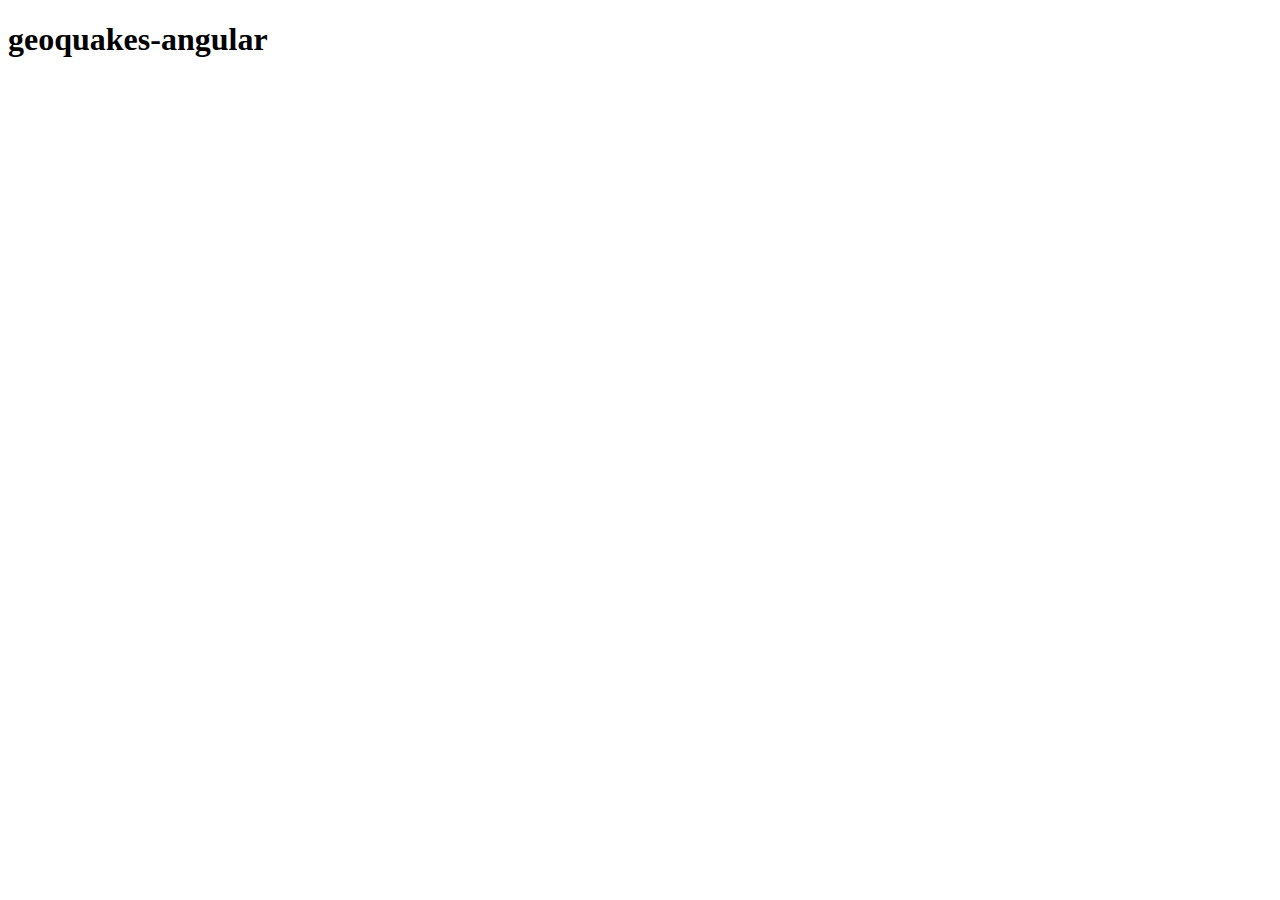
==== index.html @ 75e850ef "typo" ====
<!DOCTYPE html>
<html lang="en" ng-app="geoquakes">
  <head>
    <meta charset="utf-8">
    <meta name="viewport" content="width=device-width, initial-scale=1">

    <title>geoquakes</title>

    <!-- STYLESHEETS -->
    <link rel="stylesheet" href="/bower_components/bootstrap/dist/css/bootstrap.min.css">
    <link rel="stylesheet" href="/styles/styles.css">

    <!-- VENDOR SCRIPTS -->
    <script src="/bower_components/lodash/lodash.js"></script>
    <script src="/bower_components/angular/angular.min.js"></script>
    <script src="/bower_components/angular-route/angular-route.min.js"></script>
    <script src="/bower_components/angular-simple-logger/dist/angular-simple-logger.min.js"></script>
    <script src="/bower_components/angular-google-maps/dist/angular-google-maps.min.js"></script>

    <!-- APPLICATION SCRIPTS -->
    <script src="/scripts/app.js"></script>
    <script src="/scripts/controllers/EarthquakesIndexController.js"></script>

  </head>
  <body>
    <h1 class="text-center">geoquakes-angular</h1>
    <div ng-view></div>
  </body>

</html>
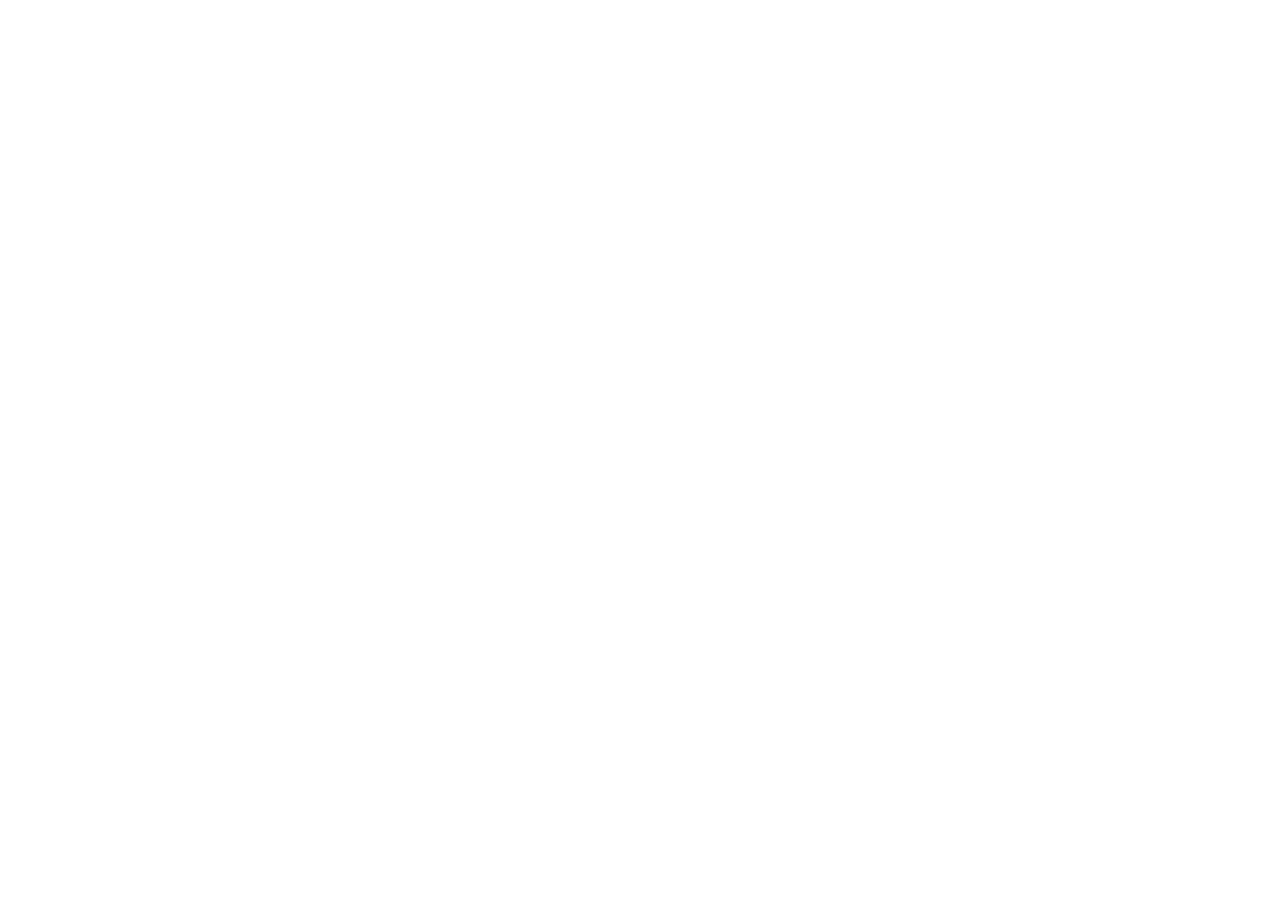
==== commit d103fdaf: "got the markerssss woooo" ====
--- a/index.html
+++ b/index.html
@@ -18,12 +18,11 @@
     <script src="/bower_components/angular-google-maps/dist/angular-google-maps.min.js"></script>
 
     <!-- APPLICATION SCRIPTS -->
-    <script src="/scripts/app.js"></script>
-    <script src="/scripts/controllers/EarthquakesIndexController.js"></script>
+    <script type="text/javascript" src="scripts/app.js"></script>
+    <script type="text/javascript" src="controllers/QuakesIndexController.js"></script>
 
   </head>
   <body>
-    <h1 class="text-center">geoquakes-angular</h1>
     <div ng-view></div>
   </body>
 
